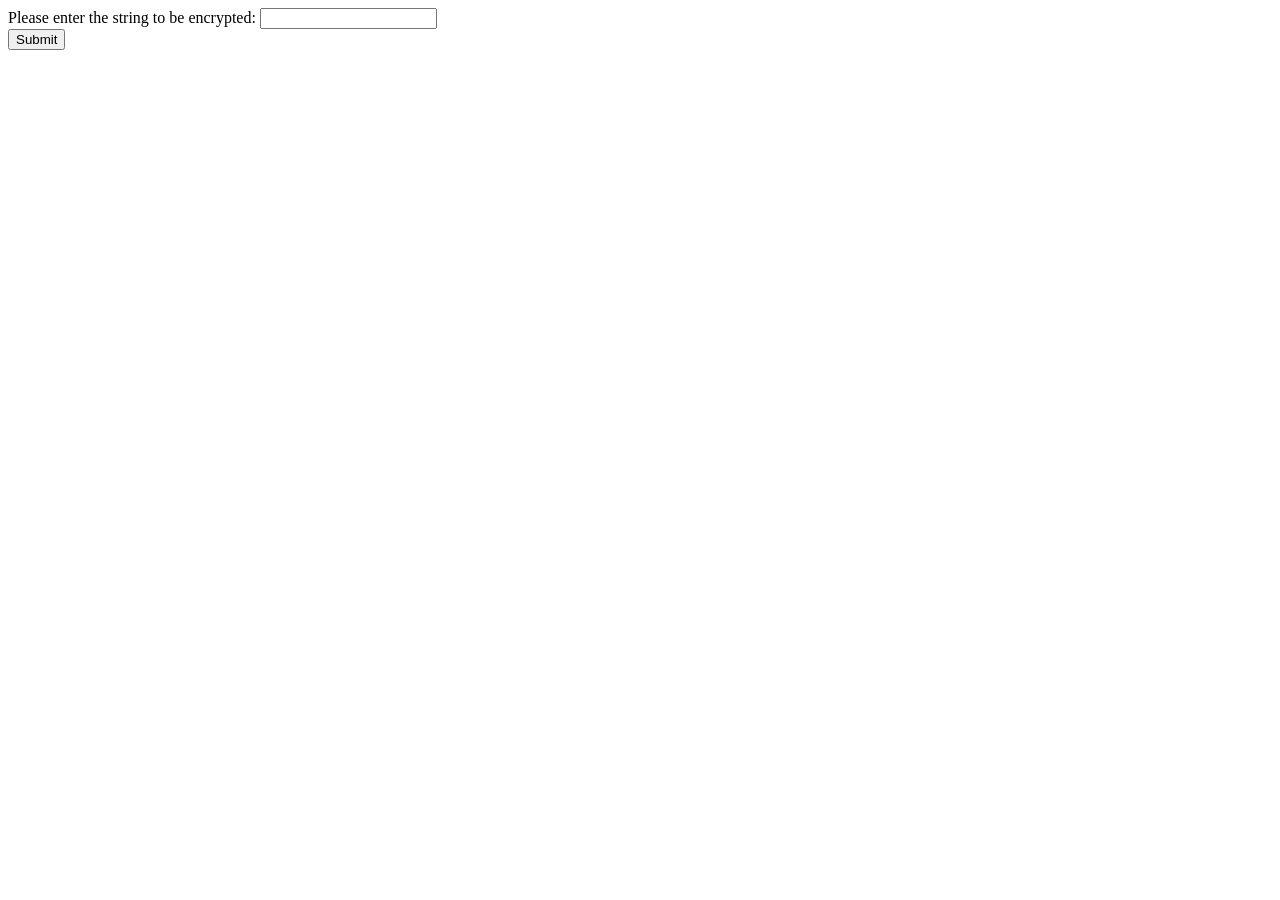
==== encrypt.html @ a2ca79b0 "Add files via upload" ====
<!DOCTYPE html>
<html lang="en">

<head>
    <title>NUMCRYPT</title>
</head>

<body>
    <div>
        <label>Please enter the string to be encrypted:</label>
        <input type="text" id="data">
    </div>

    <button onclick="engine()">Submit</button> 
  
    <script src="main encrypt.js"></script> 
    
    <div id="disp" style=
    "color:rgb(255, 172, 241); font-size:18px; font-weight:bold;">
    </div> 


</body>
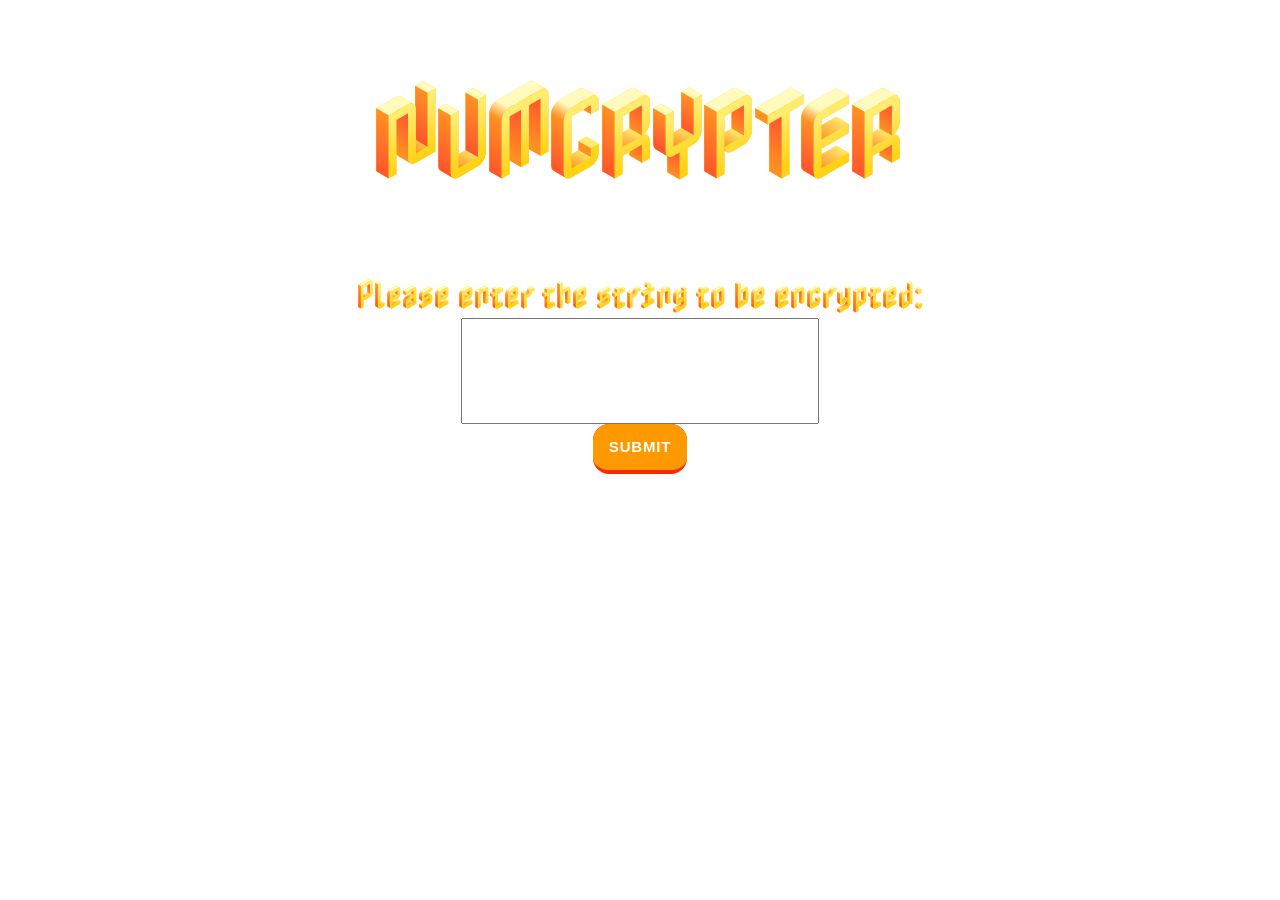
==== commit e70a8c41: "Add files via upload" ====
--- a/encrypt.html
+++ b/encrypt.html
@@ -1,22 +1,28 @@
 <!DOCTYPE html>
 <html lang="en">
-
+    
 <head>
     <title>NUMCRYPT</title>
+    <link rel="stylesheet" href="style.css">
+    <link rel="preconnect" href="https://fonts.googleapis.com">
+    <link rel="preconnect" href="https://fonts.gstatic.com" crossorigin>
+    <link href="https://fonts.googleapis.com/css2?family=Nabla:EDPT@150&display=swap" rel="stylesheet">
 </head>
 
 <body>
     <div>
-        <label>Please enter the string to be encrypted:</label>
-        <input type="text" id="data">
+        <h1>NUMCRYPTER</h1>
+    </div>
+    <div>
+        <label class="input1">Please enter the string to be encrypted:</label>
+        <input type="text" class="data1" id="data">
     </div>
 
-    <button onclick="engine()">Submit</button> 
+    <button class="button-19" onclick="engine()">Submit</button> 
   
     <script src="main encrypt.js"></script> 
     
-    <div id="disp" style=
-    "color:rgb(255, 172, 241); font-size:18px; font-weight:bold;">
+    <div id="disp" class="disp1">
     </div> 
 
 
--- a/style.css
+++ b/style.css
@@ -0,0 +1,146 @@
+h1{
+    display: flex;
+    font-size: 90px;
+    justify-content: center;
+    font-family: "Nabla", system-ui;
+    font-optical-sizing: auto;
+    font-weight: 400;
+    font-style: normal;
+    font-variation-settings:
+        "EDPT" 160,
+        "EHLT" 0;
+}
+
+.c1{
+    display: flex; 
+    justify-content: center;
+    font-size: 30px;
+    font-family: "Nabla", system-ui;
+    font-optical-sizing: auto;
+    font-weight: 200;
+    font-style: normal;
+    font-variation-settings:
+        "EDPT" 100,
+        "EHLT" 0;
+}
+
+.enp{
+    display: flex; 
+    justify-content: center;
+    font-size: 30px;
+    font-family: "Nabla", system-ui;
+    font-optical-sizing: auto;
+    font-weight: 200;
+    font-style: normal;
+    font-variation-settings:
+        "EDPT" 100,
+        "EHLT" 0;
+
+}
+
+
+.input1{
+    display: flex; 
+    justify-content: center;
+    font-size: 30px;
+    font-family: "Nabla", system-ui;
+    font-optical-sizing: auto;
+    font-weight: 200;
+    font-style: normal;
+    font-variation-settings:
+        "EDPT" 100,
+        "EHLT" 0;
+    
+}
+
+.data1{
+    margin: auto;
+    display: block;
+    width: 350px;
+    height: 100px;
+    
+}
+
+.data2{
+    margin: auto;
+    display: block;
+}
+
+
+.disp1{
+    margin: auto;
+    display: block;
+
+}
+
+.button-19 {
+  appearance: button;
+  background-color: #ff2600;
+  border: solid transparent;
+  border-radius: 16px;
+  border-width: 0 0 4px;
+  box-sizing: border-box;
+  color: #FFFFFF;
+  cursor: pointer;
+  display: block;
+  font-family: din-round,sans-serif;
+  font-size: 15px;
+  font-weight: 700;
+  letter-spacing: .8px;
+  line-height: 20px;
+  margin: auto;
+  outline: none;
+  overflow: visible;
+  padding: 13px 16px;
+  text-align: center;
+  text-transform: uppercase;
+  touch-action: manipulation;
+  transform: translateZ(0);
+  transition: filter .2s;
+  user-select: none;
+  -webkit-user-select: none;
+  white-space: nowrap;
+
+}
+
+.button-19:after {
+  background-clip: padding-box;
+  background-color: #ff9900;
+  border: solid transparent;
+  border-radius: 16px;
+  border-width: 0 0 4px;
+  bottom: -4px;
+  content: "";
+  left: 0;
+  position: absolute;
+  right: 0;
+  top: 0;
+  z-index: -1;
+}
+
+.button-19:main,
+.button-19:focus {
+  user-select: auto;
+}
+
+.button-19:hover:not(:disabled) {
+  filter: brightness(1.1);
+  -webkit-filter: brightness(1.1);
+}
+
+.button-19:disabled {
+  cursor: auto;
+}
+
+.button-19:active {
+  border-width: 4px 0 0;
+  background: none;
+}
+
+.disp1{
+    padding-top: 20px;
+    font-family: Cambria, Cochin, Georgia, Times, 'Times New Roman', serif;
+    font-size: 30px;
+    color: rgb(255, 144, 231);
+    font-weight: bold;
+}
